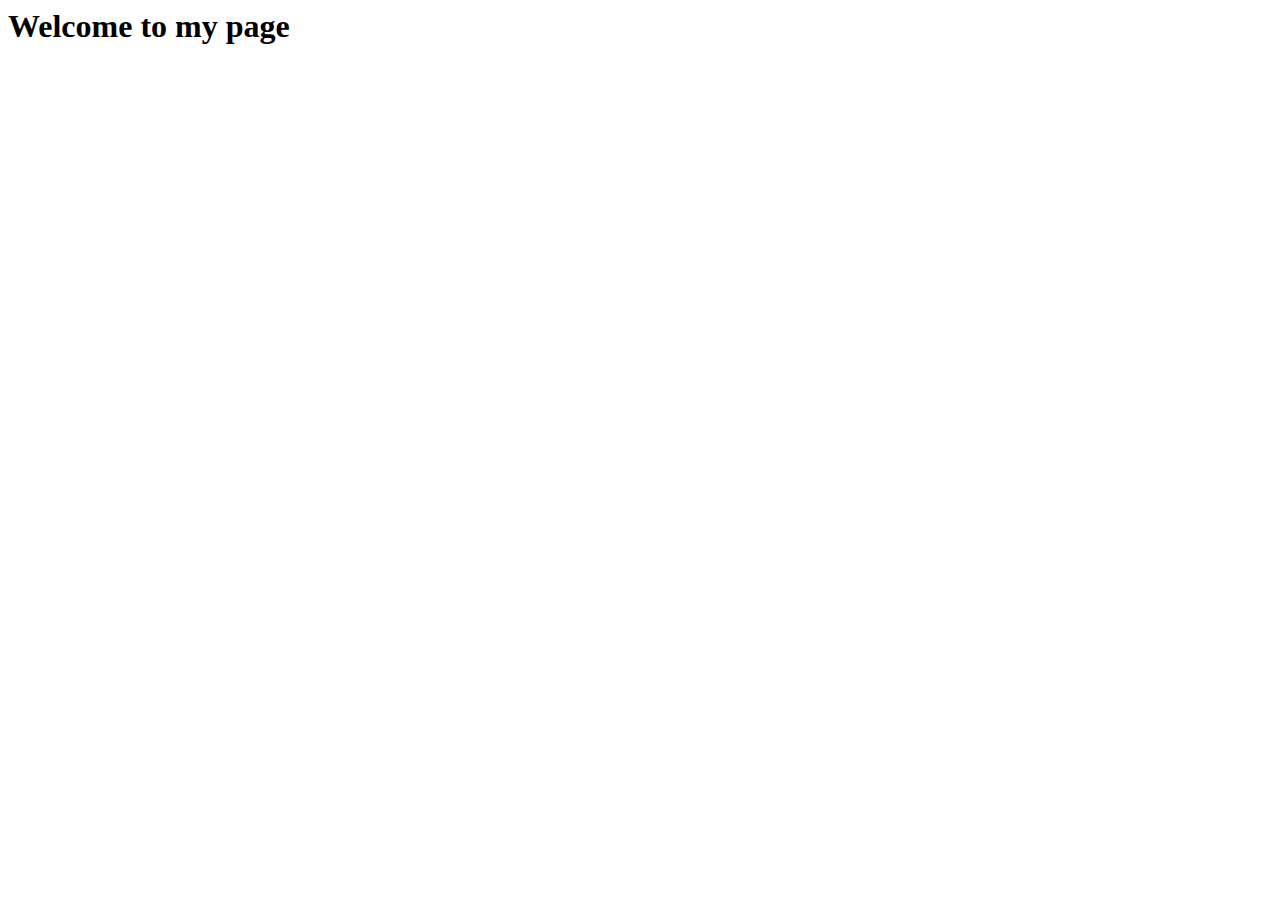
==== workspace/8_5/index.html @ 986d31e5 "rozdzialy 8,9" ====
<!-- index.html -->
<html>
  <head>
    <meta charset="utf-8">
    <title>Page title</title>
    <link rel="stylesheet" href="css/style.css">
  </head>
  <body>
    <h1>Welcome to my page</h1>
    <script type="text/javascript" src="scripts.js"></script>
  </body>
</html>
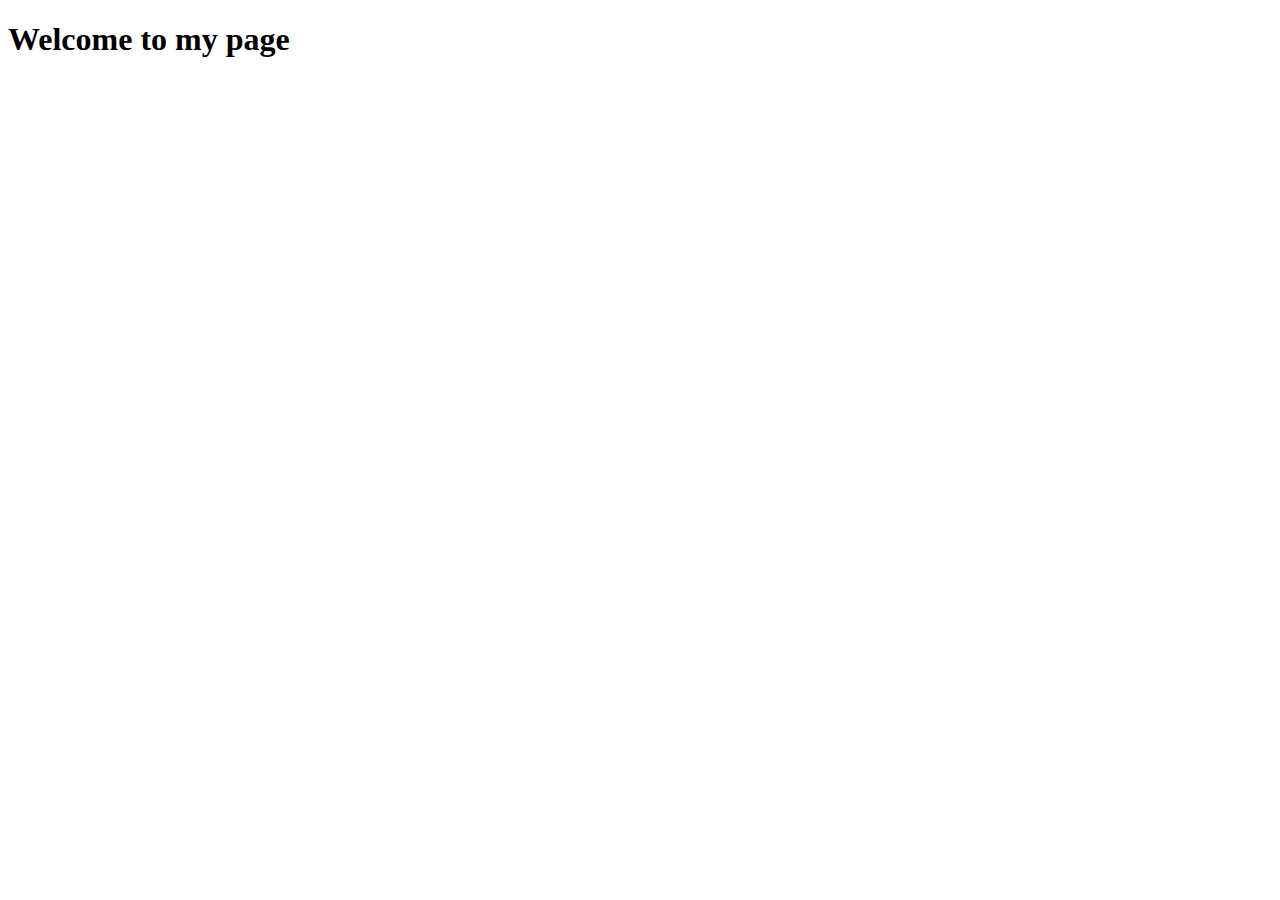
==== commit cae7258f: "2 wersja" ====
--- a/workspace/8_5/index.html
+++ b/workspace/8_5/index.html
@@ -1,5 +1,5 @@
-<!-- index.html -->
-<html>
+<!DOCTYPE html>
+<html lang="pl">
   <head>
     <meta charset="utf-8">
     <title>Page title</title>
